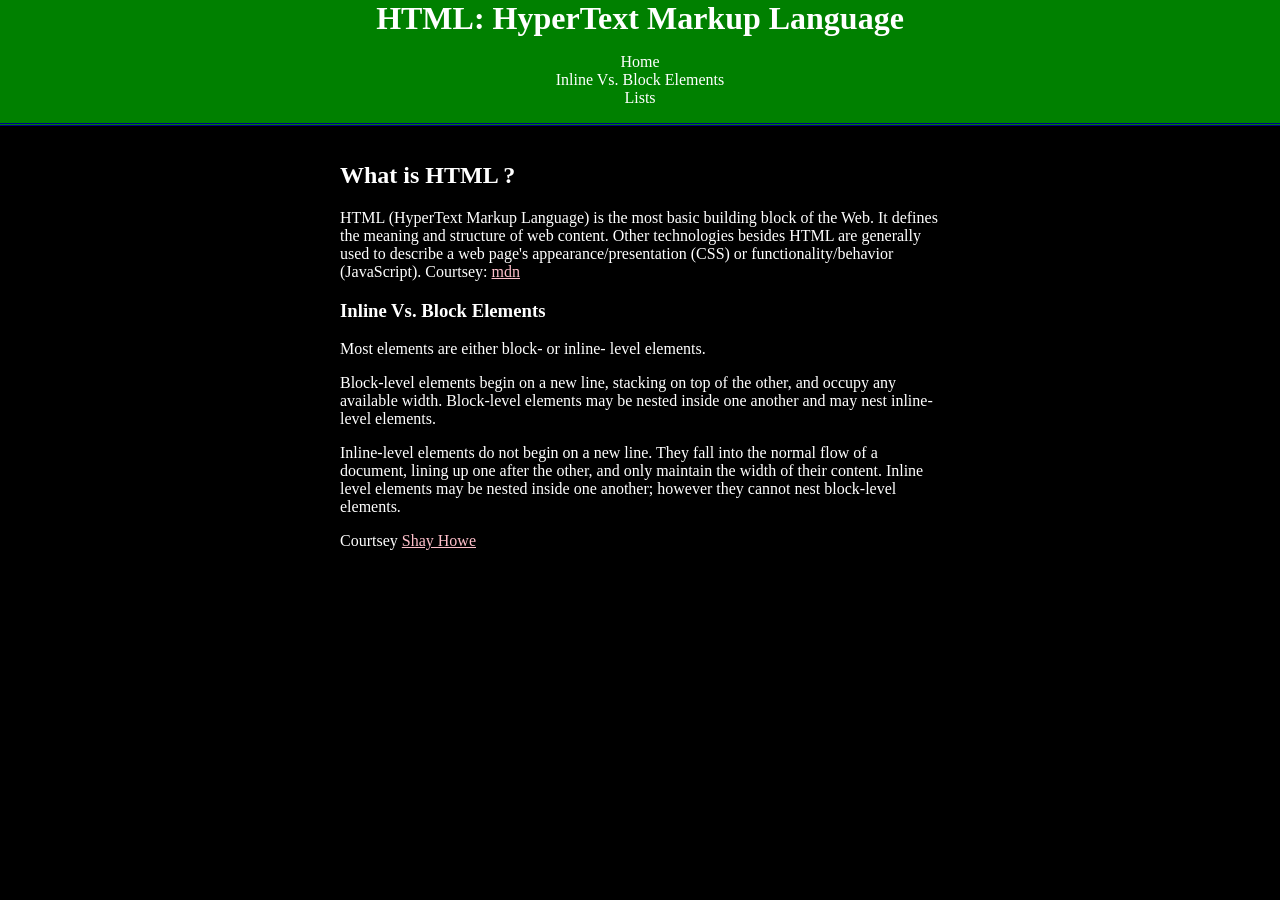
==== index.html @ d6e63bf5 "started html revision" ====
<!DOCTYPE html>
<html lang="en">
  <head>
    <meta charset="UTF-8" />
    <meta name="viewport" content="width=device-width, initial-scale=1.0" />
    <meta http-equiv="X-UA-Compatible" content="ie=edge" />
    <title>HTML 5 Revision</title>
    <link rel="stylesheet" href="styles.css" />
  </head>
  <body>
    <header>
      <h1>HTML: HyperText Markup Language</h1>
      <nav>
        <ul>
          <li><a href="#">Home</a></li>
          <li><a href="#inline-block">Inline Vs. Block Elements</a></li>
          <li><a href="list.html">Lists</a></li>
          <li><a href="#"></a></li>
          <li><a href="#"></a></li>
        </ul>
      </nav>
    </header>
    <main>
      <h2>What is HTML ?</h2>
      <p>
        HTML (HyperText Markup Language) is the most basic building block of the
        Web. It defines the meaning and structure of web content. Other
        technologies besides HTML are generally used to describe a web page's
        appearance/presentation (CSS) or functionality/behavior (JavaScript).
        Courtsey:
        <a
          href="https://developer.mozilla.org/en-US/docs/Web/HTML"
          target="_blank"
        >
          mdn</a
        >
      </p>
      <h3><a id="inline-block">Inline Vs. Block Elements </a></h3>
      <p>Most elements are either block- or inline- level elements.</p>
      <p>
        Block-level elements begin on a new line, stacking on top of the other,
        and occupy any available width. Block-level elements may be nested
        inside one another and may nest inline-level elements.
      </p>
      <p>
        Inline-level elements do not begin on a new line. They fall into the
        normal flow of a document, lining up one after the other, and only
        maintain the width of their content. Inline level elements may be nested
        inside one another; however they cannot nest block-level elements.
      </p>
      <p>
        Courtsey
        <a
          href="https://learn.shayhowe.com/html-css/getting-to-know-html/"
          target="_blank"
          >Shay Howe</a
        >
      </p>
    </main>
  </body>
</html>
---- styles.css ----
body {
  background-color: black;
  color: white;
  padding: 0;
  margin: 0;
}

header {
  text-align: center;
  background-color: green;
  border-bottom: 0.2rem double darkblue;
}

h1 {
  margin: 0;
}
nav ul {
  list-style-type: none;
  padding: 1rem;
  margin: 0;
}
nav a {
  display: block;
  color: #ffffff;
  text-decoration: none;
}
nav a:hover {
  color: yellowgreen;
}

main {
  padding: 1rem;
  width: 600px;
  margin: 0 auto;
}

p a {
  color: pink;
}

p a:hover {
  text-decoration: none;
}
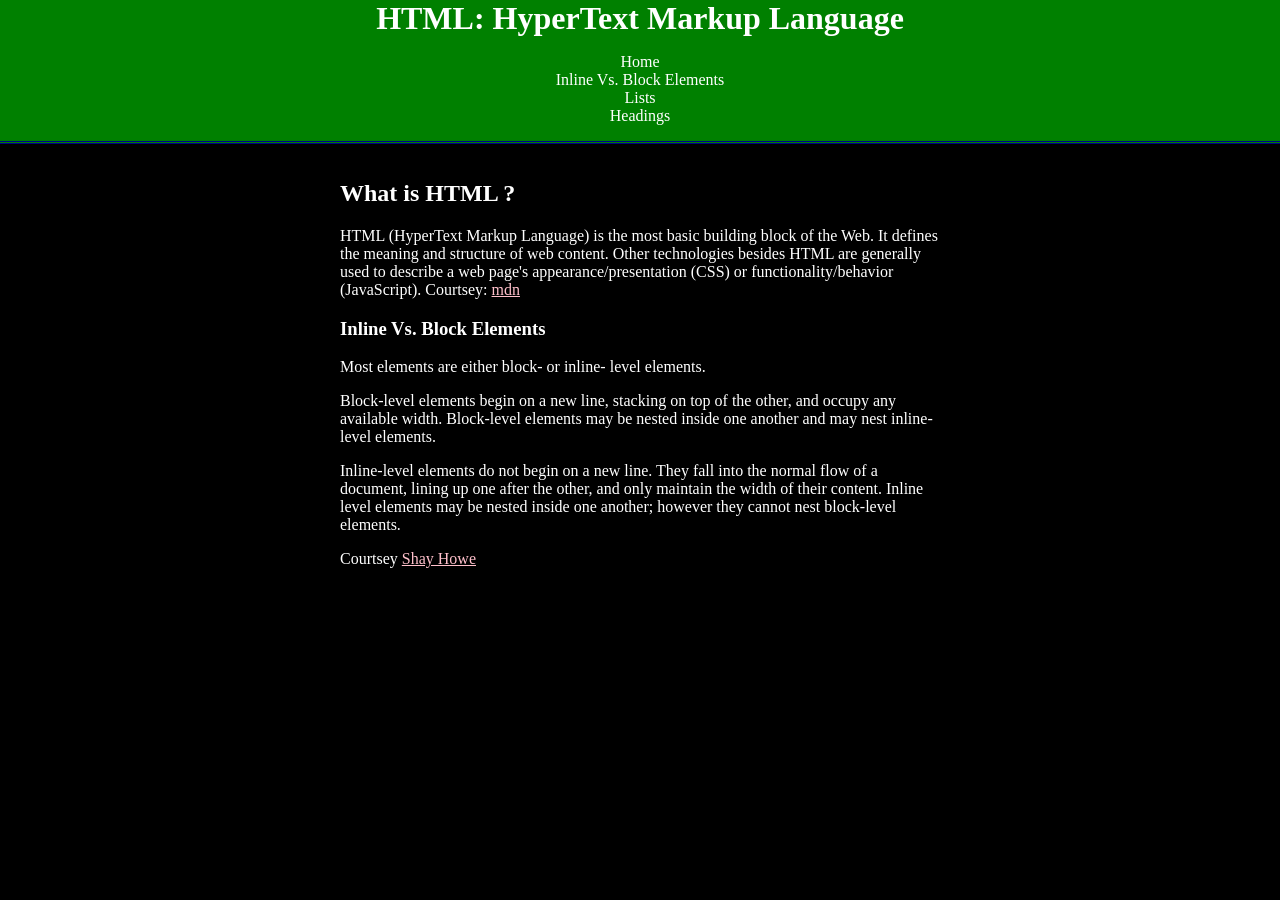
==== commit 8cf8c883: "added headings" ====
--- a/index.html
+++ b/index.html
@@ -15,7 +15,7 @@
           <li><a href="#">Home</a></li>
           <li><a href="#inline-block">Inline Vs. Block Elements</a></li>
           <li><a href="list.html">Lists</a></li>
-          <li><a href="#"></a></li>
+          <li><a href="heading.html">Headings</a></li>
           <li><a href="#"></a></li>
         </ul>
       </nav>
